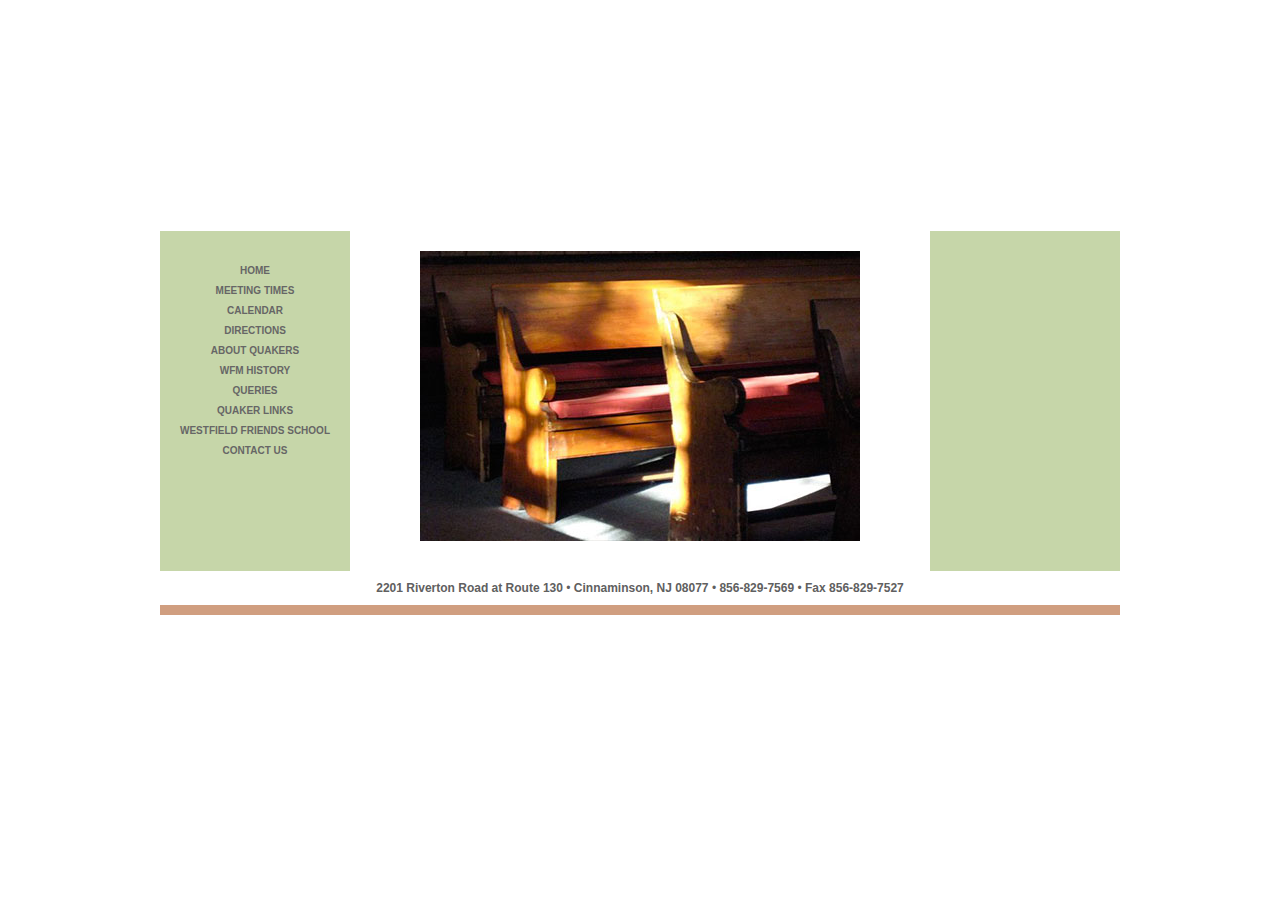
==== index.html @ 972d9838 "Created .html versions" ====
<!DOCTYPE html PUBLIC "-//W3C//DTD XHTML 1.0 Transitional//EN" "http://www.w3.org/TR/xhtml1/DTD/xhtml1-transitional.dtd">
<html xmlns="http://www.w3.org/1999/xhtml">
<head>
  <meta http-equiv="Content-Type" content="text/html; charset=utf-8" />
  <title>Westfield Friends Meeting</title>
  <link rel="stylesheet" href="main.css" />
</head>

<body>
  <div id="main">
    <div id="header">
      <p>Westfield Friends Meeting</p>
      <p>Therefore in the light wait, where unity is &emdash; George Fox</p>
    </div>
    <div id="content">

      <div id="left">
        <ul>
          <li><a href="index.html">Home</a></li>
          <li><a href="meeting-times.html">Meeting Times</a></li>
          <li><a href="calendar.html">Calendar</a></li>
          <li><a href="directions.html">Directions</a></li>
          <!--<li><a href="committees.html">Committees</a></li>-->
          <li><a href="about-quakers.html">About Quakers</a></li>
          <li><a href="history.html">WFM History</a></li>
          <!--<li><a href="newsletter.html">Newsletter</a></li>
          <li><a href="first-day-school.html">First Day School</a></li>-->
          <li><a href="queries.html">Queries</a></li>
          <li><a href="links.html">Quaker Links</a></li>
          <!--<li><a href="members.html">Directory of Members</a></li>-->
          <li><a href="/" target="_blank">Westfield Friends School</a></li>
          <li><a href="contact.html">Contact Us</a></li>
        </ul>
      </div>


      <div id="center" style="text-align:center">
        <img src="Images/WFM_HomeImage.jpg" alt="Westfield Friends Meeting" width="440" height="290" />
      </div>

      <div id="right">
      </div>

    </div>

    <div id="footer">
      <p>
        2201 Riverton Road at Route 130 
        <span class="bullet">•</span> 
        Cinnaminson, NJ 08077 
        <span class="bullet">•</span> 
        856-829-7569 
        <span class="bullet">•</span> 
        Fax 856-829-7527
      </p>
    </div>

  </div>
</body>
</html>
---- main.css ----
* {
	font-family: Verdana, Arial, Helvetica, sans-serif;
	font-size: 12px;
	color: #606060;
}
body {
	background-image: url(http://westfieldfriendsmeeting.org/Images/GinkgoBackground3.jpg);
	background-repeat: repeat;
	margin: 0 auto;
}
a:link {
	color: #666;
	text-decoration: underline;
}
a:visited {
	color: #666;
	text-decoration: underline;
}
a:hover {
	color: #AE541C;
	text-decoration: underline;
}
a:active {
	color: #666;
	text-decoration: underline;
}
h1 {
	font-size: 18px;
}
h2 {
	font-size: 16px;
}
h3 {
	font-size: 14px;
}
.em {
	font-style: italic;
}
#main {
	width: 960px;
	margin: 0 auto;
}
#header {
	background-image: url(http://westfieldfriendsmeeting.org/Images/Header4Top.gif);
	width: 960px;
	height: 231px;
}
#header p {
	display: none;
}
#content {
	float: left;
	background: #C6D6A9;
}
#left {
	float: left;
	width: 190px;
	padding: 30px 0;
}
#left ul {
	list-style-type: none;
	margin: 0;
	padding: 0;
}
#left ul li {
	display: block;
	padding: 0;
	margin: 0;
	text-align: center;
}
#left ul li a {
	line-height: 20px;
	font-size: 10px;
	font-style: normal;
	font-weight: bold;
	font-variant: normal;
	color: #666666;
	text-transform: uppercase;
	text-decoration: none;
}
#center {
	float: left;
	width: 500px;
	padding: 20px 40px;
	background: white;
	min-height: 300px;
}
#right {
	float: left;
	width: 190px;
}
#footer {
	background: #D09E80;
}
#footer {
	background: #D09E80;
	clear: both;
	padding-bottom: 10px;
}
#footer p {
	background: white;
	padding: 10px;
	text-align: center;
	font-weight: bold;
	margin: 0;
}
#footer p span.bullet {
	font-weight: normal;
}
.calendar {
	border-spacing: 0;
	border-collapse: collapse;
}
.calendar td {
	border: 2px solid gray;
	padding: 4px;
	vertical-align: top;
	width: 14.3%;
}
.calendar tbody td * {
	font-size: 9px;
}
.calendar thead tr.days td {
	background: #C6D6A9;
	font-weight: bold;
	text-align: center;
}
.calendar thead tr.month td {
	background: #AE541C;
	color: white;
	font-size: 14px;
	font-weight: bold;
	text-align: center;
}
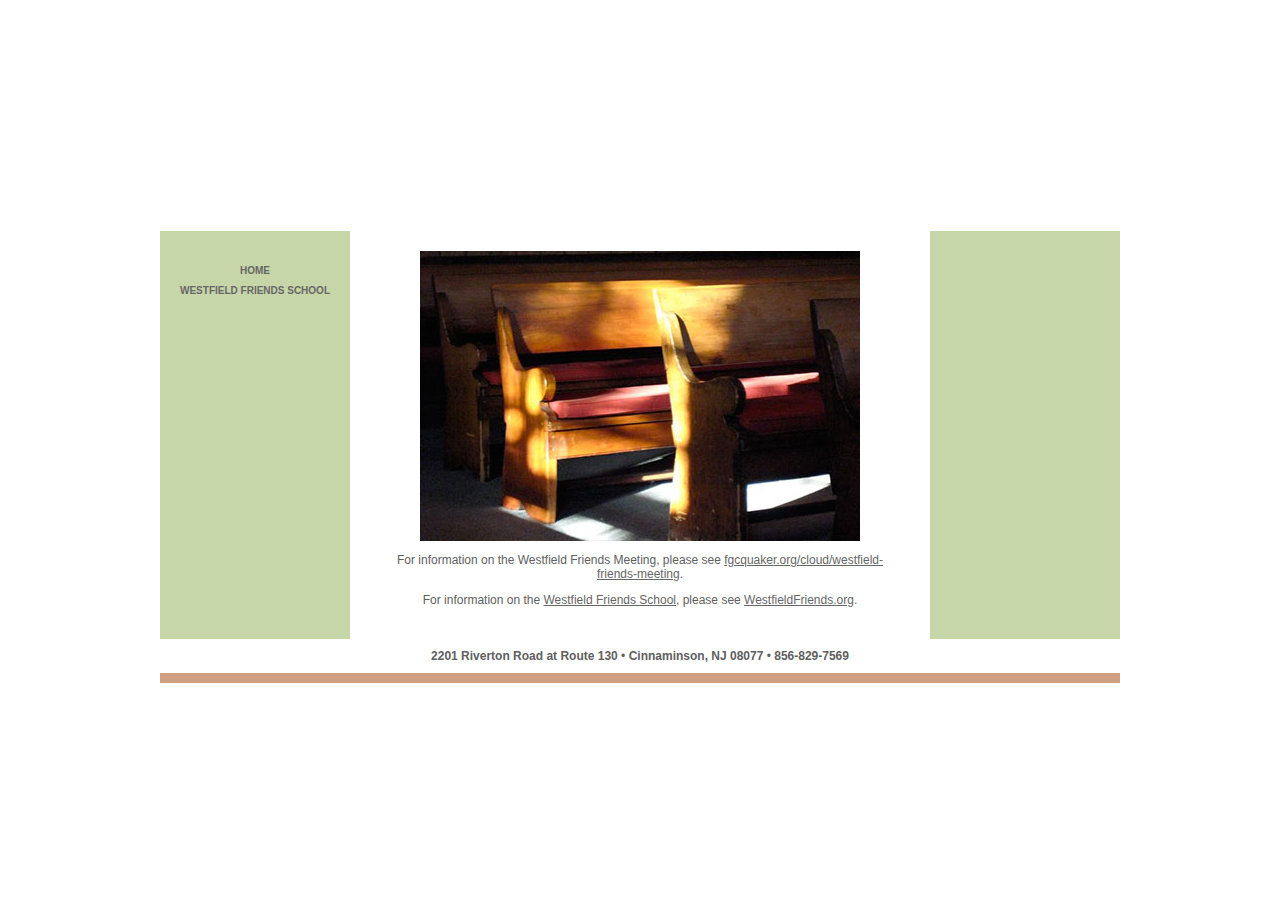
==== commit 1912d972: "Remove shtml files, strip internal nav from home page" ====
--- a/index.html
+++ b/index.html
@@ -17,25 +17,27 @@
       <div id="left">
         <ul>
           <li><a href="index.html">Home</a></li>
-          <li><a href="meeting-times.html">Meeting Times</a></li>
-          <li><a href="calendar.html">Calendar</a></li>
-          <li><a href="directions.html">Directions</a></li>
+          <!--<li><a href="meeting-times.html">Meeting Times</a></li>-->
+          <!--<li><a href="calendar.html">Calendar</a></li>-->
+          <!--<li><a href="directions.html">Directions</a></li>-->
           <!--<li><a href="committees.html">Committees</a></li>-->
-          <li><a href="about-quakers.html">About Quakers</a></li>
-          <li><a href="history.html">WFM History</a></li>
-          <!--<li><a href="newsletter.html">Newsletter</a></li>
-          <li><a href="first-day-school.html">First Day School</a></li>-->
-          <li><a href="queries.html">Queries</a></li>
-          <li><a href="links.html">Quaker Links</a></li>
+          <!--<li><a href="about-quakers.html">About Quakers</a></li>-->
+          <!--<li><a href="history.html">WFM History</a></li>-->
+          <!--<li><a href="newsletter.html">Newsletter</a></li>-->
+          <!--<li><a href="first-day-school.html">First Day School</a></li>-->
+          <!--<li><a href="queries.html">Queries</a></li>-->
+          <!--<li><a href="links.html">Quaker Links</a></li>-->
           <!--<li><a href="members.html">Directory of Members</a></li>-->
-          <li><a href="/" target="_blank">Westfield Friends School</a></li>
-          <li><a href="contact.html">Contact Us</a></li>
+          <li><a href="https://www.westfieldfriends.org/" target="_blank">Westfield Friends School</a></li>
+          <!--<li><a href="contact.html">Contact Us</a></li>-->
         </ul>
       </div>
 
 
       <div id="center" style="text-align:center">
         <img src="Images/WFM_HomeImage.jpg" alt="Westfield Friends Meeting" width="440" height="290" />
+        <p>For information on the Westfield Friends Meeting, please see <a href="https://www.fgcquaker.org/cloud/westfield-friends-meeting">fgcquaker.org/cloud/westfield-friends-meeting</a>.</p>
+        <p>For information on the <a href="https://www.westfieldfriends.org/">Westfield Friends School</a>, please see <a href="https://www.westfieldfriends.org/">WestfieldFriends.org</a>.</p>
       </div>
 
       <div id="right">
@@ -50,8 +52,8 @@
         Cinnaminson, NJ 08077 
         <span class="bullet">•</span> 
         856-829-7569 
-        <span class="bullet">•</span> 
-        Fax 856-829-7527
+        <!-- <span class="bullet">•</span> 
+        Fax 856-829-7527 -->
       </p>
     </div>
 
